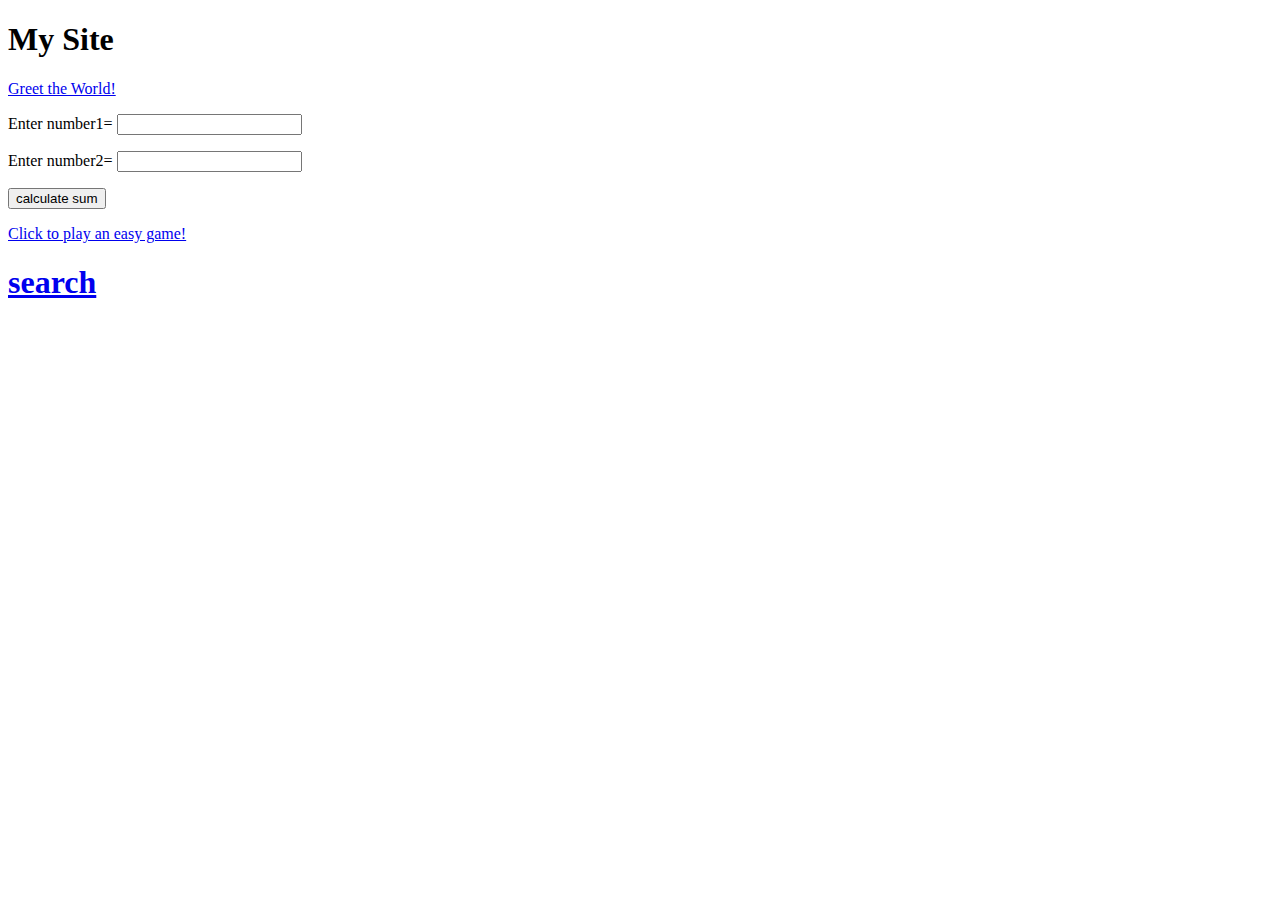
==== src/main/resources/static/index.html @ 8ee8fb16 "source&destination" ====
<!DOCTYPE html>
<html lang="en">
<head>
    <meta charset="UTF-8">
    <title>my first web app</title>
</head>
<body>
    <h1>My Site</h1>
    <p><a href="http://localhost:8080/hello">Greet the World!</a></p>
    <form action="http://localhost:8080/sum" method="get" id="num">
        <div>
            <p><label for="num">Enter number1= </label>
               <input name="number1" for="num"></p>
            <p><label for="num">Enter number2= </label>
                <input name="number2" for="num"></p>
            <button>calculate sum</button>
        </div>
    </form>
    <p><a href="http://127.0.0.1:8080/easygame">Click to play an easy game!</a></p>
    <h1><a href="http://localhost:8080/flight">search</a></h1>
</body>
</html>
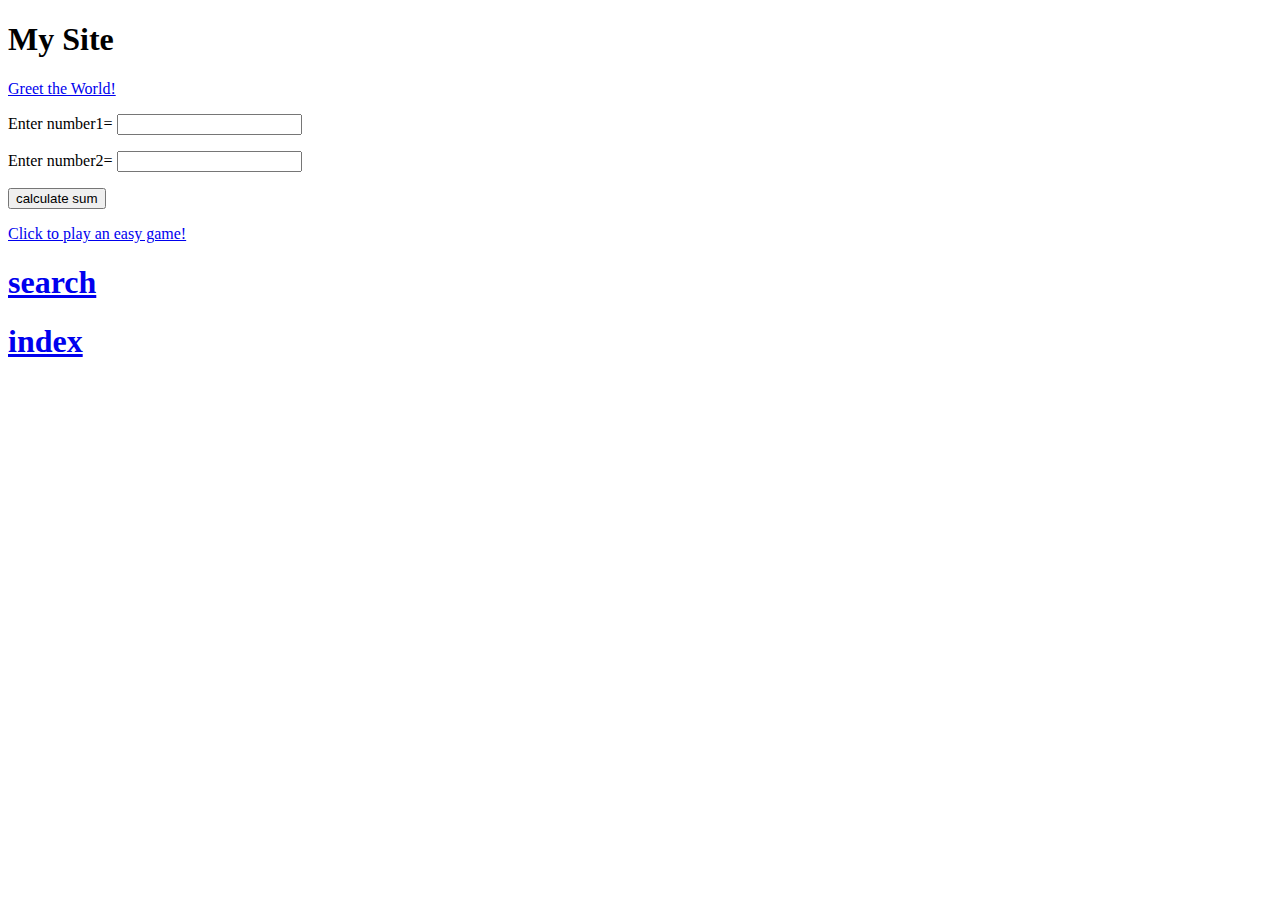
==== commit a7f68634: "source&destination" ====
--- a/src/main/resources/static/index.html
+++ b/src/main/resources/static/index.html
@@ -16,7 +16,8 @@
             <button>calculate sum</button>
         </div>
     </form>
-    <p><a href="http://127.0.0.1:8080/easygame">Click to play an easy game!</a></p>
-    <h1><a href="http://localhost:8080/flight">search</a></h1>
+    <p><a href="http://127.0.0.1:80/easygame">Click to play an easy game!</a></p>
+    <h1><a href="http://localhost:80/flight">search</a></h1>
+    <h1><a href="http://127.0.0.1:80/hi">index</a></h1>
 </body>
 </html>